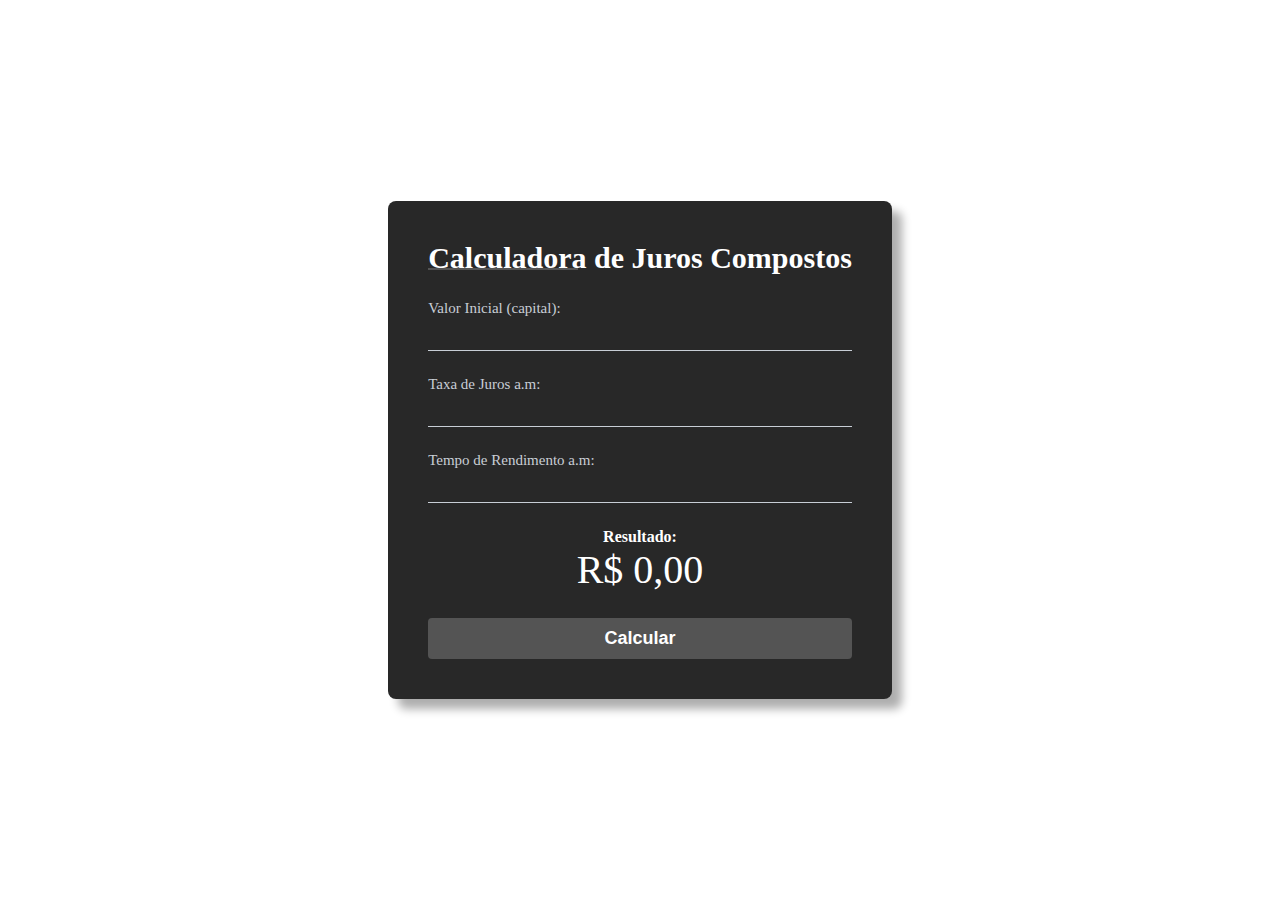
==== calculadorajuros/index.html @ 8f14e2c9 "calc juros compostos" ====
<!DOCTYPE html>
<html lang="en">
<head>
    <meta charset="UTF-8">
    <meta name="viewport" content="width=device-width, initial-scale=1.0">
    <title>Calculadora de juros</title>
    <link rel="stylesheet" href="assets/css/styles.css">
    <script src="assets/js/script.js" defer></script>
</head>
<body>

    <main id="container">
        <div id="calculator">
            <h2>
                Calculadora de Juros Compostos
            </h2>
            <div id="input_box">

                <div class="input-field">
                    <label for="value">Valor Inicial (capital):</label>
                    <input type="number" id="value">
                </div>

                <div class="input-field">
                    <label for="fee">Taxa de Juros a.m:</label>
                    <input type="number" id="fee">
                </div>

                <div class="input-field">
                    <label for="time">Tempo de Rendimento a.m:</label>
                    <input type="number" id="time">
                </div>
            </div>

            <div id="result">
                <h4>Resultado:</h4>
                <span id="total">R$ 0,00</span>
            </div>

            <button id="calculate">
                Calcular
            </button>
        </div>
    </main>
    
</body>
</html>
---- calculadorajuros/assets/css/styles.css ----
@import url('https://fonts.googleapis.com/css2?family=Poppins:wght@100;200;300;400;500&display=swap'); 

* {
    font-family: 'Poppins' sans-serif;
    margin: 0;
    padding: 0;
    box-sizing: border-box;
}

#container {
    width: 100%;
    height: 100vh;
    display: flex;
    align-items: center;
    justify-content: center;
    color: #fff;
}

#calculator {
    background-color: #282828;
    padding: 40px;
    border-radius: 8px;
    box-shadow: 10px 10px 10px rgba(0,0,0,0.323);
    display: flex;
    flex-direction: column;
    gap: 25px;
}

#calculator h2 {
    font-size: 30px;
    position: relative;
}

#calculator h2::before{
    position: absolute;
    content: '';
    height: 2px;
    width: 150px;
    background: #545454 ;
    bottom: 5px;
}

#input_box {
    display: flex;
    flex-direction: column;
    gap: 25px;
}

.input-field{
    display: flex;
    flex-direction: column;
    width: 100%;
}

.input-field label{
    font-size: 15px;
    color: #c8ced6;
    font-weight: 500;
}

.input-field input {
    background-color: transparent;
    border: none;
    border-bottom: 1px solid #c8ced6;
    color: #fff;
    font-size: 20px;
    padding: 5px;
}

.input-field input:focus {
    outline: none;
}

#result {
    text-align: center;
}

#total {
    font-size: 40px;
}

#calculate {
    background: #545454;
    border: none;
    padding: 10px;
    color: #fff;
    font-weight: bold;
    font-size: 18px;
    border-radius: 4px;
    cursor: pointer;
}
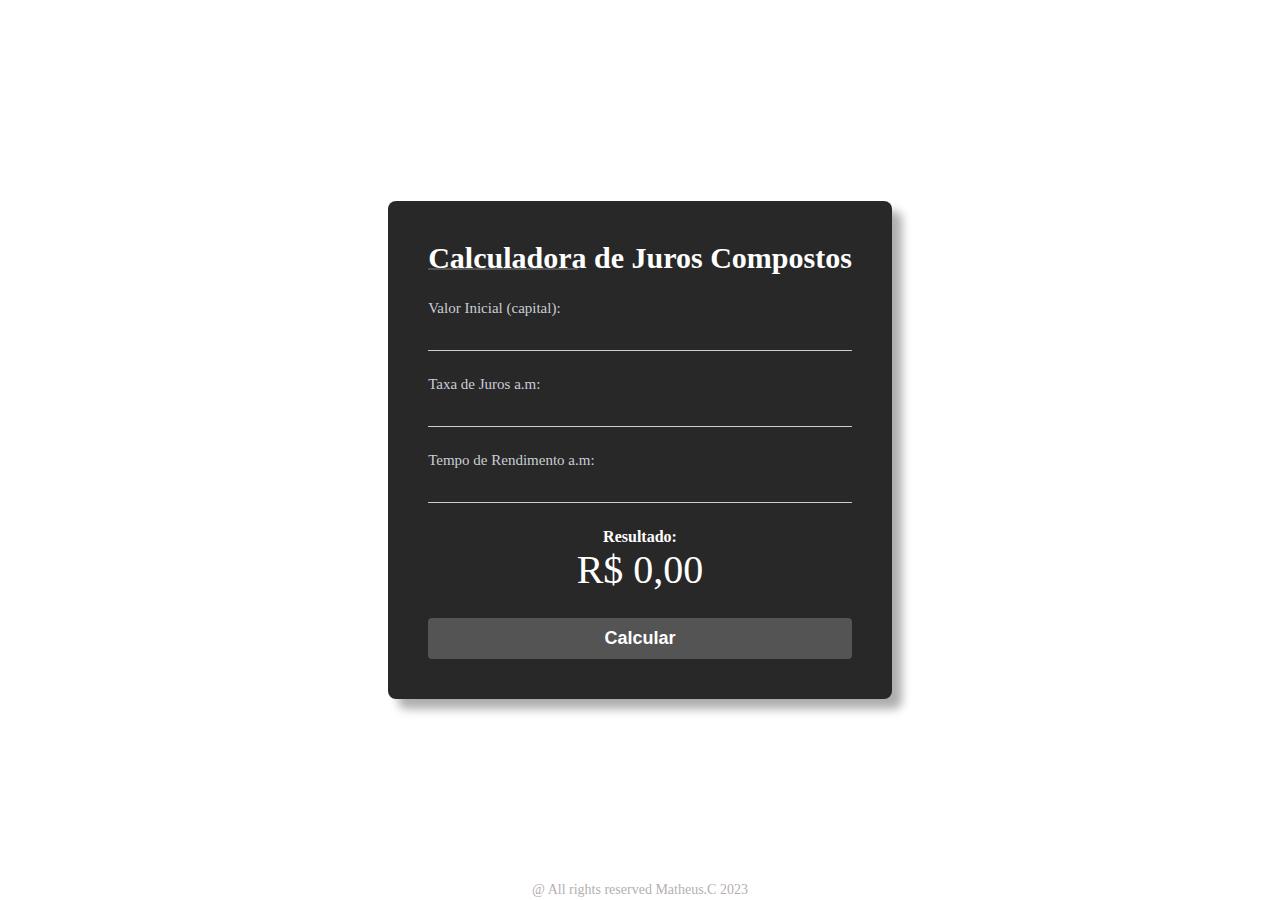
==== commit d2cfd246: "att calc juros" ====
--- a/calculadorajuros/index.html
+++ b/calculadorajuros/index.html
@@ -42,6 +42,8 @@
             </button>
         </div>
     </main>
+
     
+    <div class="copyright">@ All rights reserved Matheus.C 2023</div>
 </body>
 </html>--- a/calculadorajuros/assets/css/styles.css
+++ b/calculadorajuros/assets/css/styles.css
@@ -88,4 +88,11 @@
     font-size: 18px;
     border-radius: 4px;
     cursor: pointer;
+}
+
+.copyright{
+    font-size: 14px;
+    margin-top: -18px;
+    text-align: center;
+    color: rgb(181, 175, 175);
 }